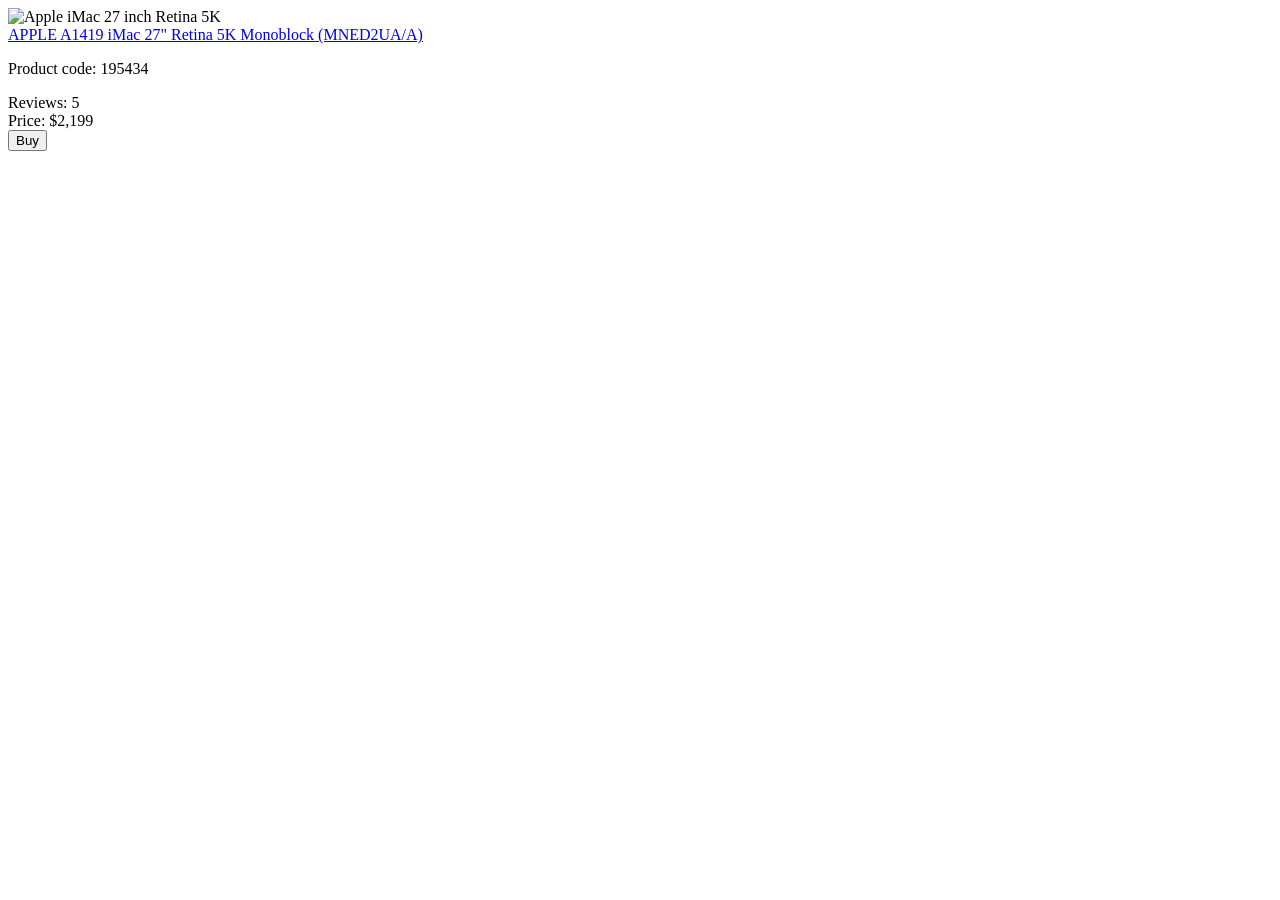
==== src/index.html @ 29d47489 "Add product card layout with BEM, SCSS and flexbox" ====
<!doctype html>
<html lang="en">
  <head>
    <meta charset="UTF-8" />
    <meta
      name="viewport"
      content="width=device-width, initial-scale=1.0"
    />
    <title>Product cards</title>
    <link
      rel="stylesheet"
      href="./styles/index.scss"
    />
    <link
      rel="preconnect"
      href="https://fonts.googleapis.com"
    />
    <link
      rel="preconnect"
      href="https://fonts.gstatic.com"
      crossorigin="anonymous"
    />
    <link
      href="https://fonts.googleapis.com/css2?family=Roboto:ital,wght@0,100..900;1,100..900&display=swap"
      rel="stylesheet"
    />
  </head>
  <body>
    <main class="main">
      <div
        class="card"
        data-qa="card"
      >
        <img
          src="/src/images/imac.jpeg"
          alt="Apple iMac 27 inch Retina 5K"
        />
        <div class="card__content">
          <a
            href="#"
            class="card__title"
          >
            APPLE A1419 iMac 27" Retina 5K Monoblock (MNED2UA/A)
          </a>
          <p class="card__code">Product code: 195434</p>
          <div class="card__rating">
            <div class="stars stars--4">
              <div class="stars__star"></div>
              <div class="stars__star"></div>
              <div class="stars__star"></div>
              <div class="stars__star"></div>
              <div class="stars__star"></div>
            </div>
            <span class="card__rating-value">Reviews: 5</span>
          </div>
          <div class="card__price">
            <span class="card__price-label">Price:</span>
            <span class="card__price-value">$2,199</span>
          </div>
          <button
            class="card__button"
            data-qa="hover"
          >
            Buy
          </button>
        </div>
      </div>
    </main>
  </body>
</html>
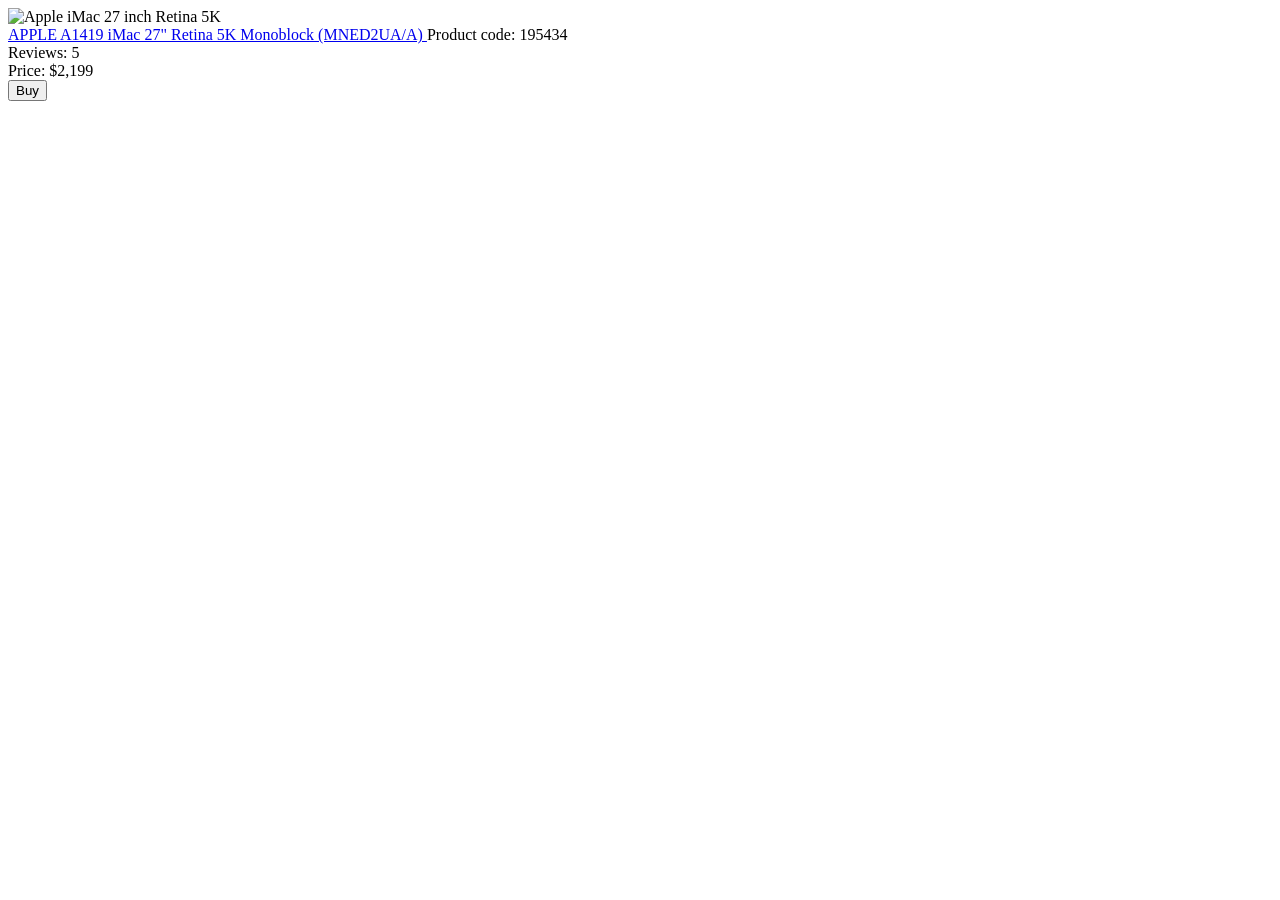
==== commit 4feaec12: "Improve card layout spacing and button styles" ====
--- a/src/index.html
+++ b/src/index.html
@@ -42,7 +42,7 @@
           >
             APPLE A1419 iMac 27" Retina 5K Monoblock (MNED2UA/A)
           </a>
-          <p class="card__code">Product code: 195434</p>
+          <span class="card__code">Product code: 195434</span>
           <div class="card__rating">
             <div class="stars stars--4">
               <div class="stars__star"></div>
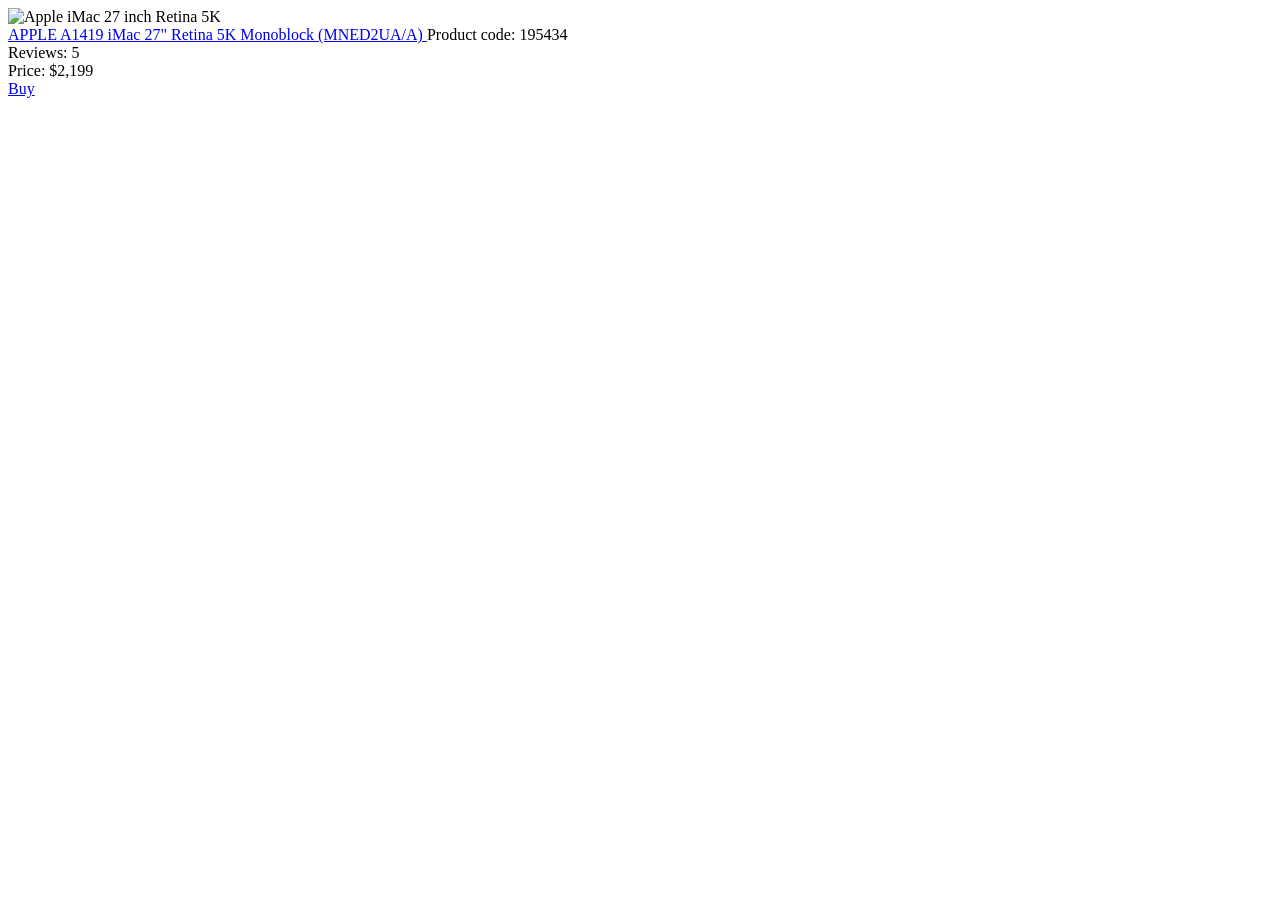
==== commit b12ae40d: "Replace button with link, add card__image BEM class" ====
--- a/src/index.html
+++ b/src/index.html
@@ -34,6 +34,7 @@
         <img
           src="/src/images/imac.jpeg"
           alt="Apple iMac 27 inch Retina 5K"
+          class="card__image"
         />
         <div class="card__content">
           <a
@@ -57,12 +58,13 @@
             <span class="card__price-label">Price:</span>
             <span class="card__price-value">$2,199</span>
           </div>
-          <button
+          <a
+            href="#"
             class="card__button"
             data-qa="hover"
           >
             Buy
-          </button>
+          </a>
         </div>
       </div>
     </main>
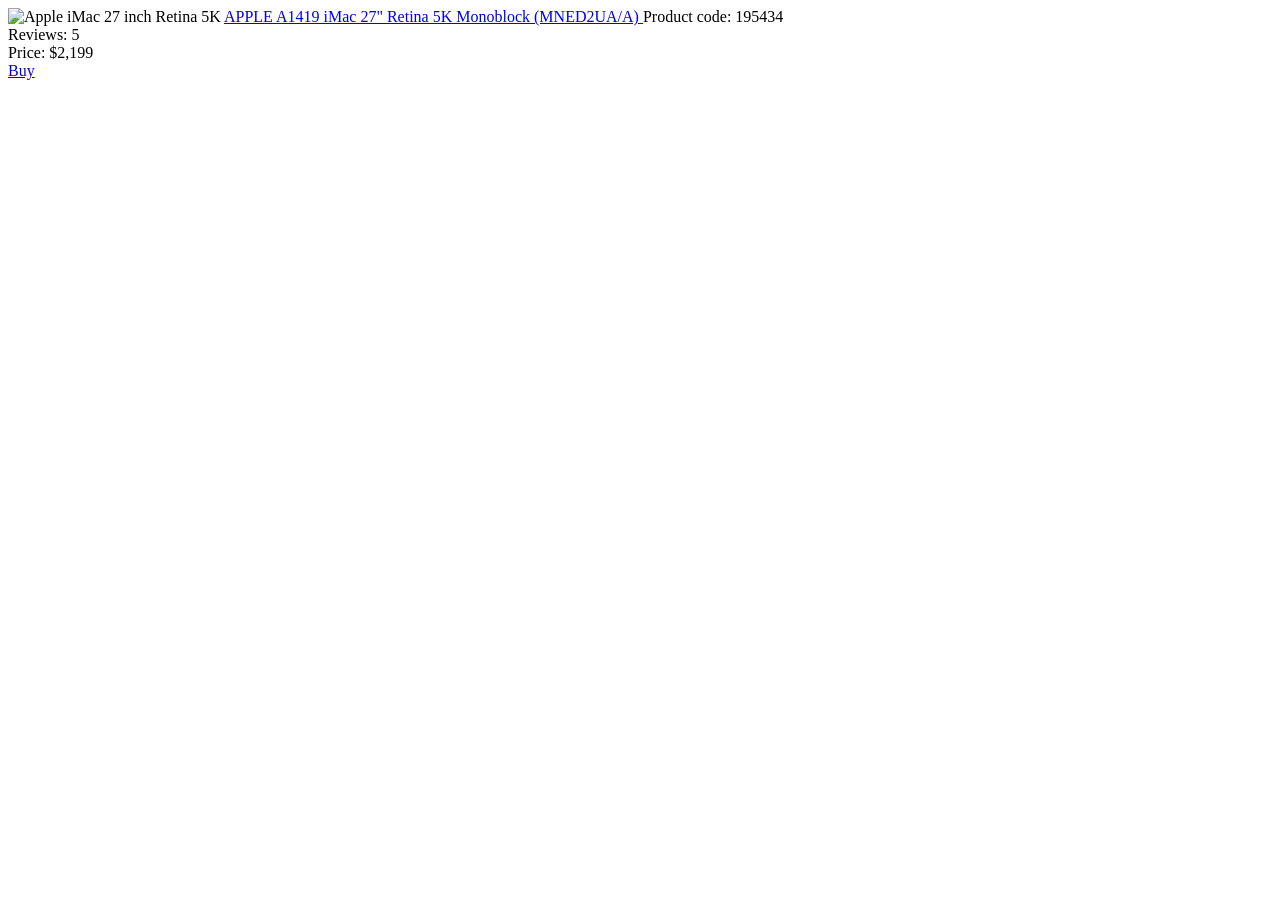
==== commit 8a20f3be: "Refactor card layout: remove card__content wrapper, fix styles - Remove card__content wrapper, move " ====
--- a/src/index.html
+++ b/src/index.html
@@ -32,40 +32,38 @@
         data-qa="card"
       >
         <img
-          src="/src/images/imac.jpeg"
+          src="./images/imac.jpeg"
           alt="Apple iMac 27 inch Retina 5K"
           class="card__image"
         />
-        <div class="card__content">
-          <a
-            href="#"
-            class="card__title"
-          >
-            APPLE A1419 iMac 27" Retina 5K Monoblock (MNED2UA/A)
-          </a>
-          <span class="card__code">Product code: 195434</span>
-          <div class="card__rating">
-            <div class="stars stars--4">
-              <div class="stars__star"></div>
-              <div class="stars__star"></div>
-              <div class="stars__star"></div>
-              <div class="stars__star"></div>
-              <div class="stars__star"></div>
-            </div>
-            <span class="card__rating-value">Reviews: 5</span>
+        <a
+          href="#"
+          class="card__title"
+        >
+          APPLE A1419 iMac 27" Retina 5K Monoblock (MNED2UA/A)
+        </a>
+        <span class="card__code">Product code: 195434</span>
+        <div class="card__rating">
+          <div class="stars stars--4">
+            <div class="stars__star"></div>
+            <div class="stars__star"></div>
+            <div class="stars__star"></div>
+            <div class="stars__star"></div>
+            <div class="stars__star"></div>
           </div>
-          <div class="card__price">
-            <span class="card__price-label">Price:</span>
-            <span class="card__price-value">$2,199</span>
-          </div>
-          <a
-            href="#"
-            class="card__button"
-            data-qa="hover"
-          >
-            Buy
-          </a>
+          <span class="card__rating-value">Reviews: 5</span>
         </div>
+        <div class="card__price">
+          <span class="card__price-label">Price:</span>
+          <span class="card__price-value">$2,199</span>
+        </div>
+        <a
+          href="#"
+          class="card__button"
+          data-qa="hover"
+        >
+          Buy
+        </a>
       </div>
     </main>
   </body>
